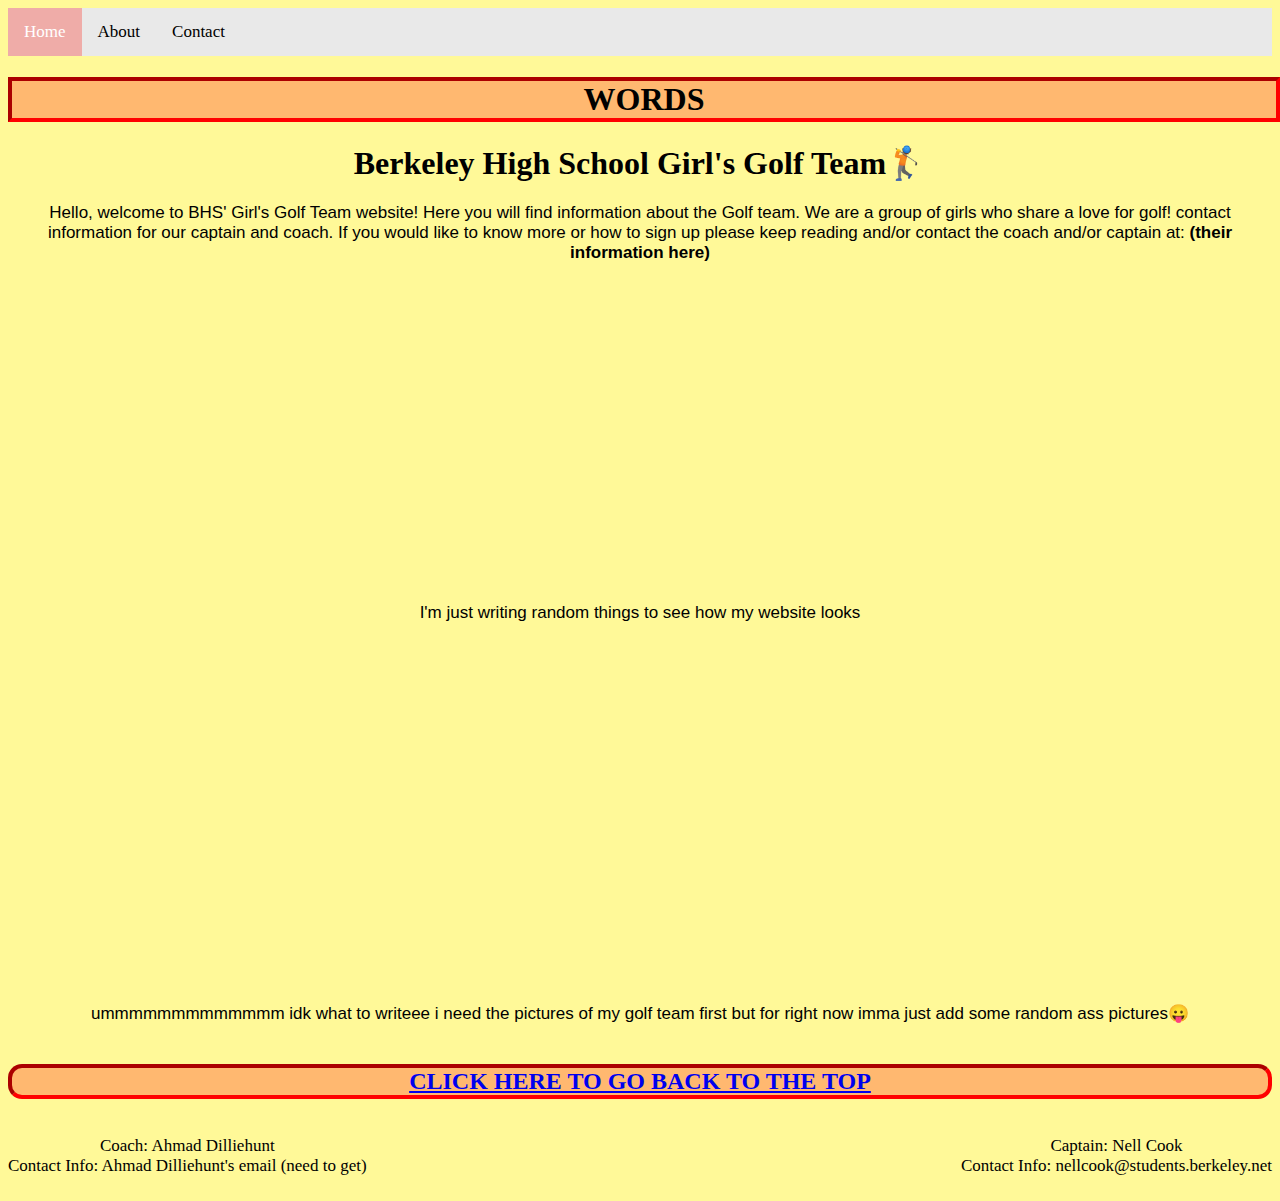
==== index.html @ 00ded3cc "Update index.html" ====
<!DOCTYPE html>
<html lang="en">
<head>
    <meta charset="UTF-8">
    <title>BHS Girl's Golf</title>

    <style>
        body{
            background-color: rgba(255, 244, 49, 0.5);
            text-align:center;
        }

        #head{
            border: 4px inset red;
            background-color: rgba(255, 34, 21, 0.3);
        }

        .highlight{
            border: 4px inset red;
            border-radius: 14px;
            background-color: rgba(255, 34, 21, 0.3);
        }

        p{
            font-size: 17px;
            font-family: "Helvetica", sans-serif;
        }

        .alignleft {
            float: left;
            font-family: defalt;
        }
        .alignright {
            float: right;
            font-family: defalt;
        }

        #head{
            align-items: center;
            width:100%;
            top:0px;
        }

        .topnav {
            overflow: hidden;
            background-color: #e9e9e9;
        }

        .topnav a {
            float: left;
            display: block;
            color: black;
            text-align: center;
            padding: 14px 16px;
            text-decoration: none;
            font-size: 17px;
        }

        .topnav a:hover {
            background-color: #ddd;
            color: black;
        }

        .topnav a.active {
            background-color: rgba(255, 34, 21, 0.3);
            color: white;
        }

        .topnav .search-container {
            float: right;
        }

        .topnav input[type=text] {
            padding: 6px;
            margin-top: 8px;
            font-size: 17px;
            border: none;
        }

        .topnav button {
            float: right;
            padding: 6px 10px;
            margin-top: 8px;
            margin-right: 16px;
            background: #ddd;
            font-size: 17px;
            border: none;
            cursor: pointer;
        }

        .topnav button:hover {
            background: #ccc;
        }

        @media screen and (max-width: 600px) {
            .topnav {
                float: none;
            }
            .topnav a, .topnav input[type=text], .topnav button {
                float: none;
                display: block;
                text-align: left;
                width: 100%;
                margin: 0;
                padding: 14px;
            }
            .topnav input[type=text] {
                border: 1px solid #ccc;
            }
        }

    </style>
</head>
<body>
<div class="topnav">
    <a class="active" href="https://avaanikataria.github.io">Home</a>
    <a href="https://avaanikataria.github.io/about.html">About</a>
    <a href="#contact">Contact</a>
</div>

<h1 id="head">WORDS</h1>

<h1> Berkeley High School Girl's Golf Team🏌</h1>

<p>Hello, welcome to BHS' Girl's Golf Team website! Here you will find information about the Golf team. We are a group of girls who share a love
     for golf! contact information for our captain and coach. If you would like to know more or how to sign up please keep reading and/or contact
     the coach and/or captain at: <b>(their information here) </b> <br> <br> <br> <br> <br> <br> <br> <br> <br> <br> <br> <br> <br>
    <br> <br> <br> <br> <br> I'm just writing random things to see how my website looks <br> <br> <br> <br> <br> <br> <br> <br> <br> <br>
    <br> <br> <br> <br> <br> <br> <br> <br> <br> <br> ummmmmmmmmmmmm idk what to writeee i need the pictures of my golf team first but for right
    now imma just add some random ass pictures😛<br> <br> </p>



<h2 class="highlight"><a href="#head">CLICK HERE TO GO BACK TO THE TOP</a></h2>

<div>
    <p class="alignleft">Coach: Ahmad Dilliehunt<br>
        Contact Info: Ahmad Dilliehunt's email (need to get)</p>
    <p class="alignright">Captain: Nell Cook
        <br>Contact Info: nellcook@students.berkeley.net</p>
</div>
<div style="clear: both;"></div>

</body>
</html>
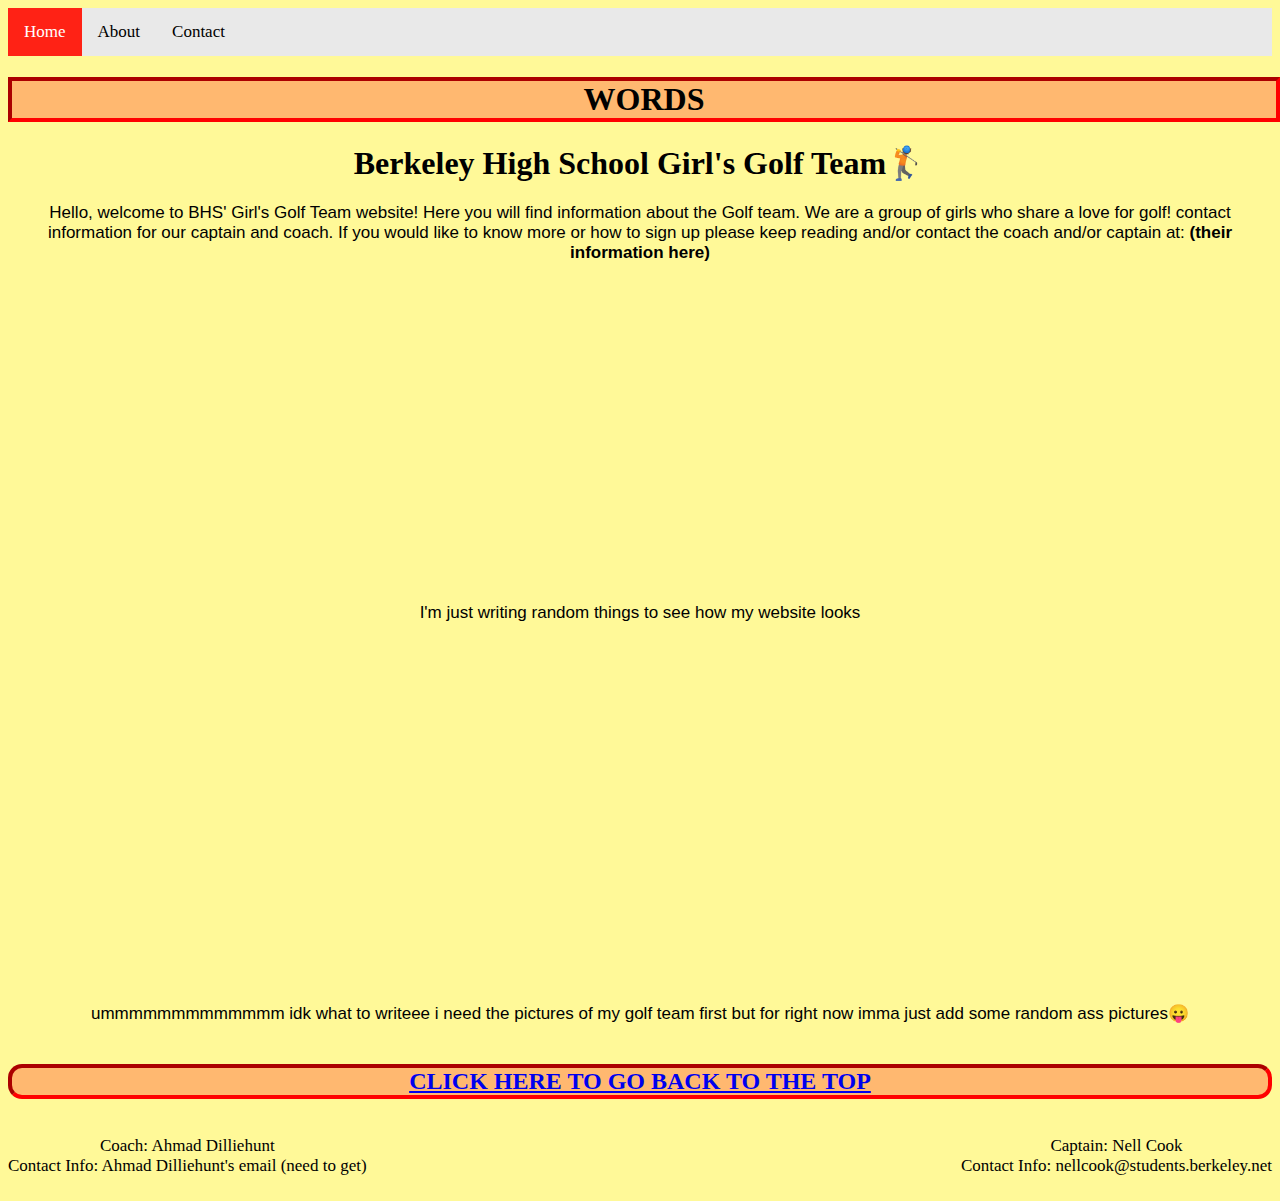
==== commit e171a7ea: "Update index.html" ====
--- a/index.html
+++ b/index.html
@@ -62,7 +62,7 @@
         }
 
         .topnav a.active {
-            background-color: rgba(255, 34, 21, 0.3);
+            background-color: rgb(255, 34, 21);
             color: white;
         }
 
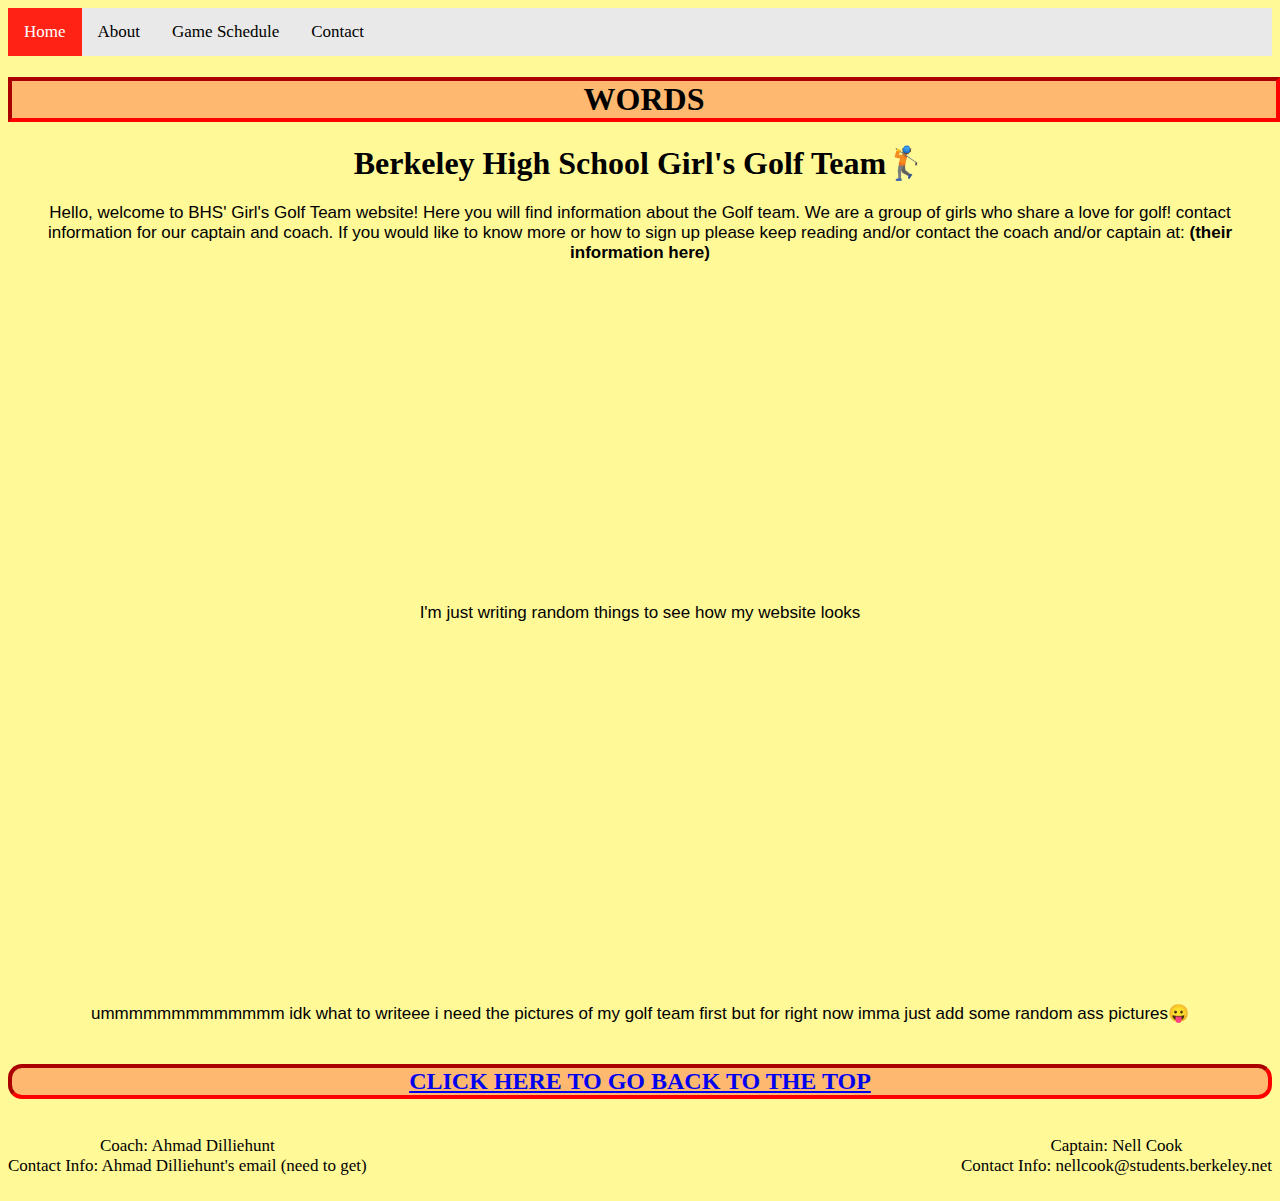
==== commit 97eb1130: "Update index.html" ====
--- a/index.html
+++ b/index.html
@@ -113,8 +113,9 @@
 </head>
 <body>
 <div class="topnav">
-    <a class="active" href="https://avaanikataria.github.io">Home</a>
+    <a class="active" id="top" href="https://avaanikataria.github.io">Home</a>
     <a href="https://avaanikataria.github.io/about.html">About</a>
+    <a href="https://avaanikataria.github.io/gameschedule.html">Game Schedule</a>
     <a href="#contact">Contact</a>
 </div>
 
@@ -130,8 +131,7 @@
     now imma just add some random ass pictures😛<br> <br> </p>
 
 
-
-<h2 class="highlight"><a href="#head">CLICK HERE TO GO BACK TO THE TOP</a></h2>
+<h2 class="highlight"><a href="#top">CLICK HERE TO GO BACK TO THE TOP</a></h2>
 
 <div>
     <p class="alignleft">Coach: Ahmad Dilliehunt<br>
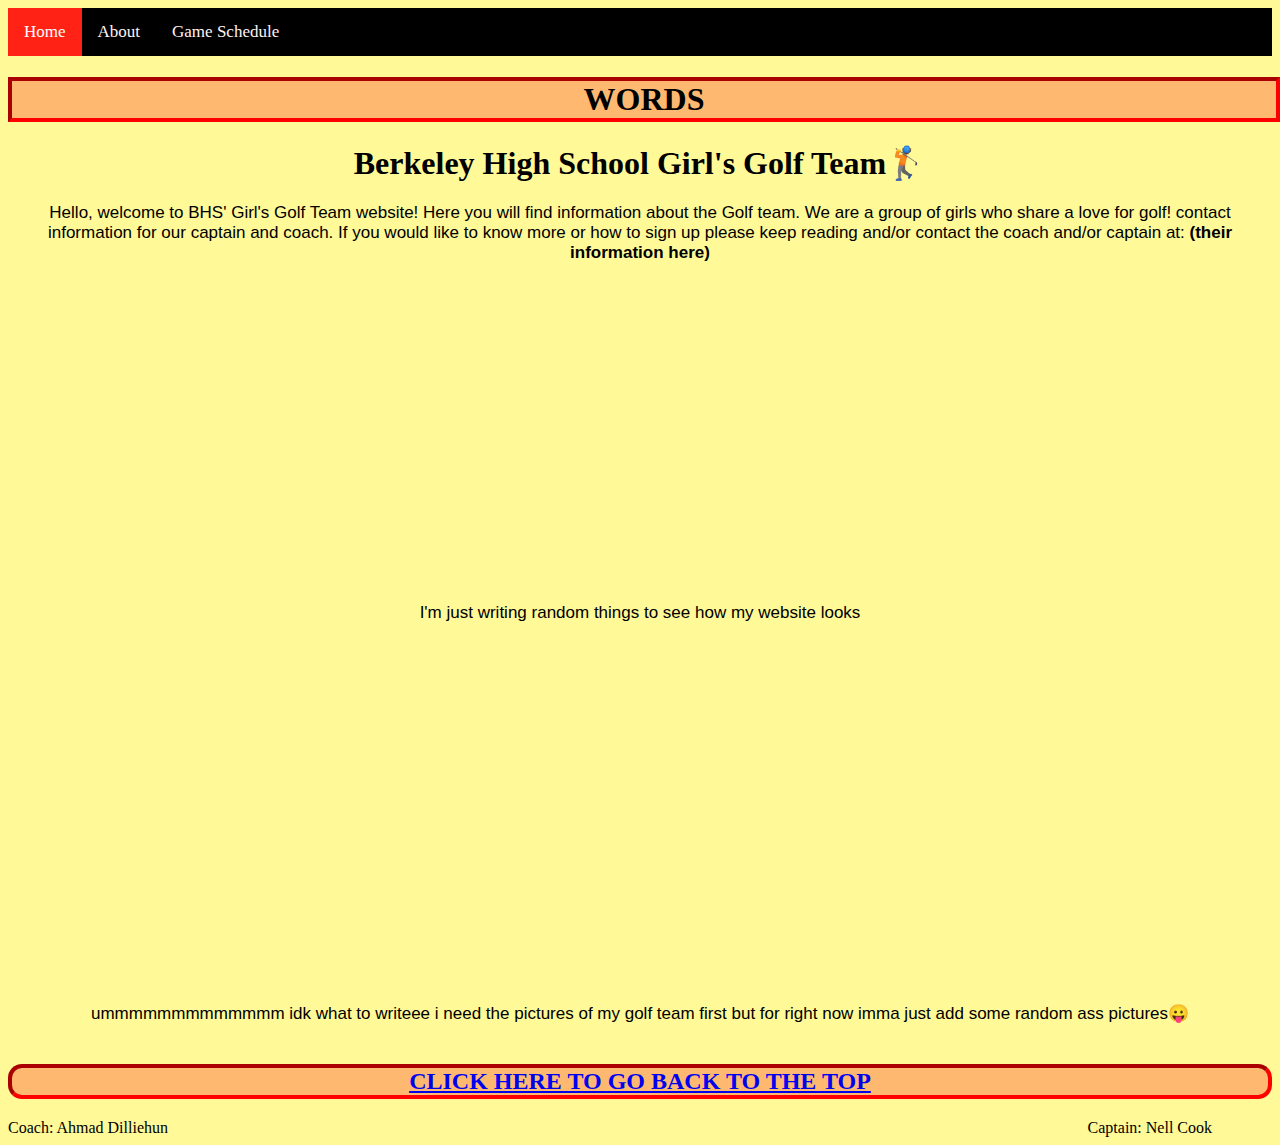
==== commit 49a71e53: "Update index.html" ====
--- a/index.html
+++ b/index.html
@@ -26,14 +26,20 @@
             font-family: "Helvetica", sans-serif;
         }
 
-        .alignleft {
+        /*LINE...*/
+
+        .popup {
             float: left;
             font-family: defalt;
         }
-        .alignright {
+        .popup1 {
             float: right;
+            margin-right: 60px;
             font-family: defalt;
         }
+
+        /* LINE... LINE*/
+
 
         #head{
             align-items: center;
@@ -43,13 +49,13 @@
 
         .topnav {
             overflow: hidden;
-            background-color: #e9e9e9;
+            background-color: rgb(0, 0, 0);
         }
 
         .topnav a {
             float: left;
             display: block;
-            color: black;
+            color: #fff3f4;
             text-align: center;
             padding: 14px 16px;
             text-decoration: none;
@@ -57,8 +63,7 @@
         }
 
         .topnav a:hover {
-            background-color: #ddd;
-            color: black;
+            color: rgb(255, 34, 21);
         }
 
         .topnav a.active {
@@ -109,6 +114,112 @@
             }
         }
 
+        /* LINE... LINE*/
+
+        .popup {
+            position: relative;
+            display: inline-block;
+            cursor: pointer;
+            -webkit-user-select: none;
+            -moz-user-select: none;
+            -ms-user-select: none;
+            user-select: none;
+        }
+
+        /* The actual popup */
+        .popup .popuptext {
+            visibility: hidden;
+            width: 205px;
+            background-color: #555;
+            color: #fff;
+            text-align: center;
+            border-radius: 6px;
+            padding: 8px 0;
+            position: absolute;
+            z-index: 1;
+            bottom: 0%;
+            left: 50%;
+            margin-left: -80px;
+        }
+
+        /* Toggle this class - hide and show the popup */
+        .popup .show {
+            visibility: visible;
+            -webkit-animation: fadeIn 1s;
+            animation: fadeIn 1s;
+        }
+
+        /* Add animation (fade in the popup) */
+        @-webkit-keyframes fadeIn {
+            from {opacity: 0;}
+            to {opacity: 1;}
+        }
+
+        @keyframes fadeIn {
+            from {opacity: 0;}
+            to {opacity:1 ;}
+        }
+
+        /* LINE... LINE*/
+
+        .popup1 {
+            position: relative;
+            display: inline-block;
+            cursor: pointer;
+            -webkit-user-select: none;
+            -moz-user-select: none;
+            -ms-user-select: none;
+            user-select: none;
+        }
+
+        /* The actual popup */
+        .popup1 .popuptext1 {
+            visibility: hidden;
+            width: 205px;
+            background-color: #555;
+            color: #fff;
+            text-align: center;
+            border-radius: 6px;
+            padding: 8px 0;
+            position: absolute;
+            z-index: 1;
+            bottom: 0%;
+            left: 50%;
+            margin-left: -80px;
+        }
+
+        /* Popup arrow */
+        .popup1 .popuptext1::after {
+            content: "";
+            position: absolute;
+            bottom: 97%;
+            left: 50%;
+            margin-left: -5px;
+            border-width: 20px;
+            /*border-style: solid;*/
+            border-color: #555 transparent transparent transparent;
+        }
+
+        /* Toggle this class - hide and show the popup */
+        .popup1 .show {
+            visibility: visible;
+            -webkit-animation: fadeIn 1s;
+            animation: fadeIn 1s;
+        }
+
+        /* Add animation (fade in the popup) */
+        @-webkit-keyframes fadeIn {
+            from {opacity: 0;}
+            to {opacity: 1;}
+        }
+
+        @keyframes fadeIn {
+            from {opacity: 0;}
+            to {opacity:1 ;}
+        }
+
+
+
     </style>
 </head>
 <body>
@@ -116,7 +227,6 @@
     <a class="active" id="top" href="https://avaanikataria.github.io">Home</a>
     <a href="https://avaanikataria.github.io/about.html">About</a>
     <a href="https://avaanikataria.github.io/gameschedule.html">Game Schedule</a>
-    <a href="#contact">Contact</a>
 </div>
 
 <h1 id="head">WORDS</h1>
@@ -133,13 +243,28 @@
 
 <h2 class="highlight"><a href="#top">CLICK HERE TO GO BACK TO THE TOP</a></h2>
 
-<div>
-    <p class="alignleft">Coach: Ahmad Dilliehunt<br>
-        Contact Info: Ahmad Dilliehunt's email (need to get)</p>
-    <p class="alignright">Captain: Nell Cook
-        <br>Contact Info: nellcook@students.berkeley.net</p>
+<div class="popup" onclick="myFunction()">Coach: Ahmad Dilliehun
+    <span class="popuptext" id="myPopup">adilliehunt@hotmail.com</span>
 </div>
+
+<div class="popup1" onclick="Function()">Captain: Nell Cook
+    <span class="popuptext1" id="myPopup1">nellcook@students.berkeley.net</span>
+</div>
+
+
 <div style="clear: both;"></div>
+
+<script>
+    function myFunction() {
+        var popup = document.getElementById("myPopup");
+        popup.classList.toggle("show");
+    }
+
+    function Function() {
+        var popup = document.getElementById("myPopup1");
+        popup.classList.toggle("show");
+    }
+</script>
 
 </body>
 </html>
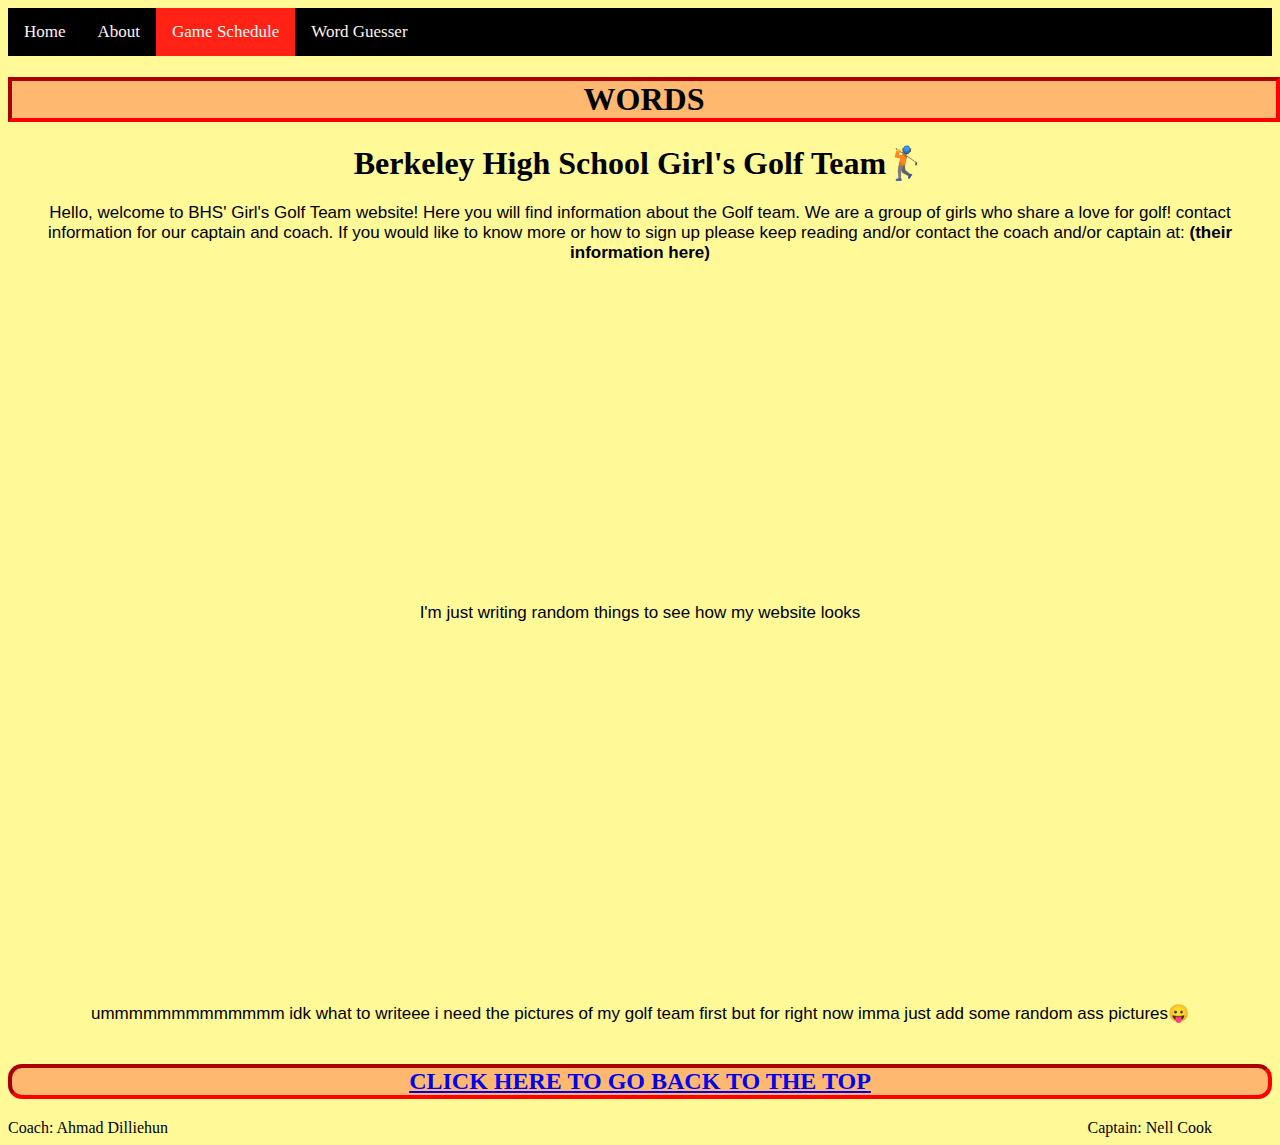
==== commit 9fc635f1: "Update index.html" ====
--- a/index.html
+++ b/index.html
@@ -224,9 +224,10 @@
 </head>
 <body>
 <div class="topnav">
-    <a class="active" id="top" href="https://avaanikataria.github.io">Home</a>
+    <a id="top" href="https://avaanikataria.github.io">Home</a>
     <a href="https://avaanikataria.github.io/about.html">About</a>
-    <a href="https://avaanikataria.github.io/gameschedule.html">Game Schedule</a>
+    <a class="active" href="https://avaanikataria.github.io/gameschedule.html">Game Schedule</a>
+    <a href="https://avaanikataria.github.io/wordguesser">Word Guesser</a>
 </div>
 
 <h1 id="head">WORDS</h1>
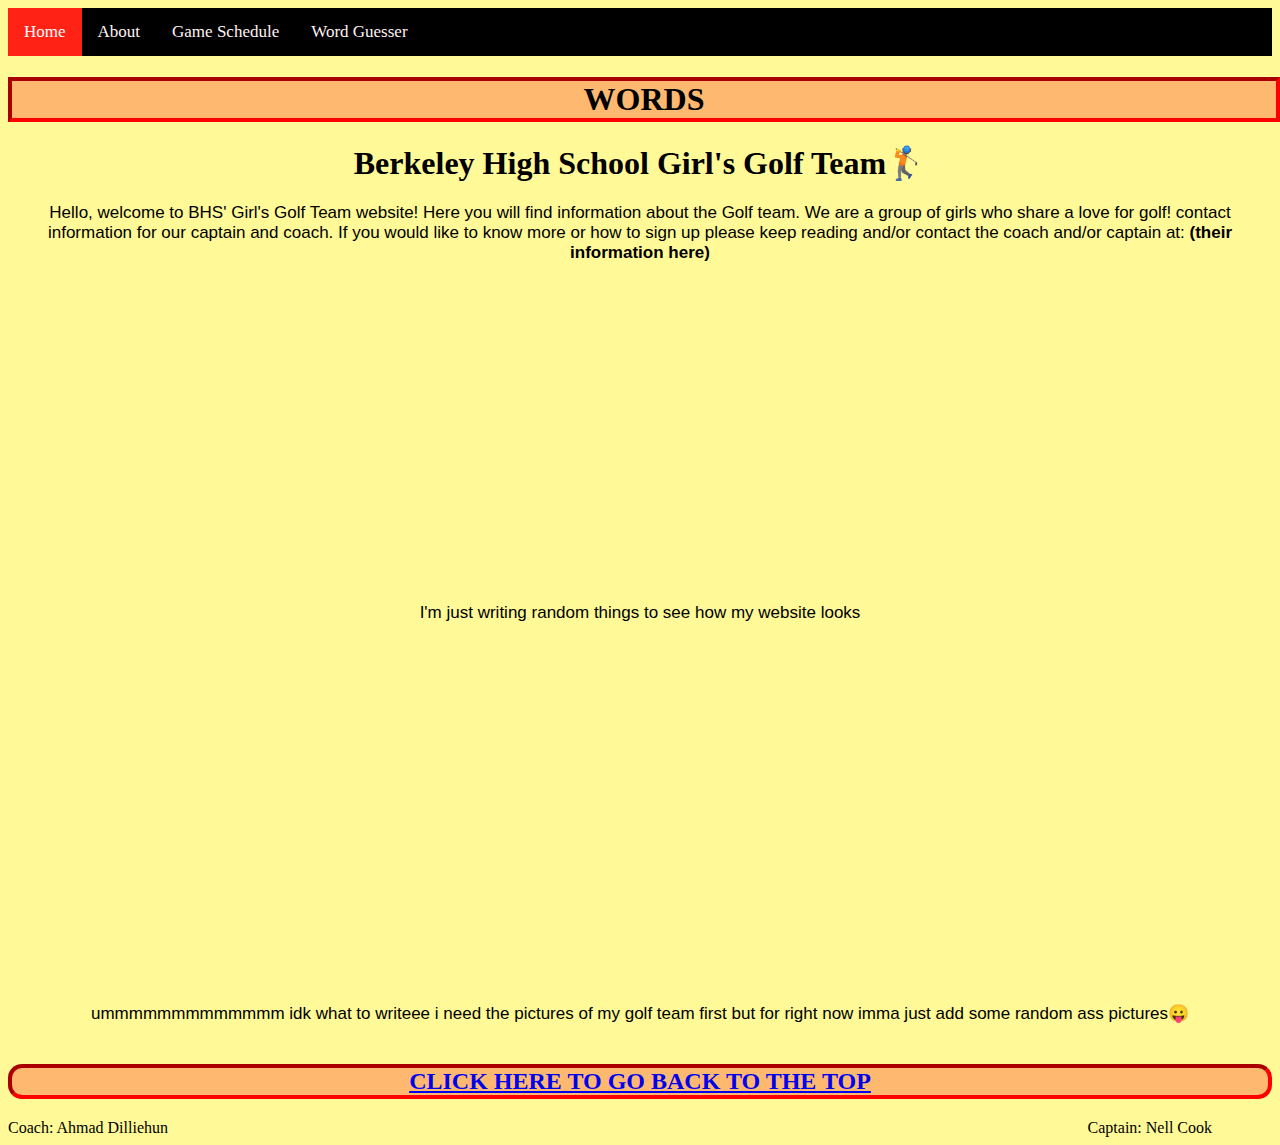
==== commit 627dc0e1: "Update index.html" ====
--- a/index.html
+++ b/index.html
@@ -224,9 +224,9 @@
 </head>
 <body>
 <div class="topnav">
-    <a id="top" href="https://avaanikataria.github.io">Home</a>
+    <a class="active" id="top" href="https://avaanikataria.github.io">Home</a>
     <a href="https://avaanikataria.github.io/about.html">About</a>
-    <a class="active" href="https://avaanikataria.github.io/gameschedule.html">Game Schedule</a>
+    <a href="https://avaanikataria.github.io/gameschedule.html">Game Schedule</a>
     <a href="https://avaanikataria.github.io/wordguesser">Word Guesser</a>
 </div>
 
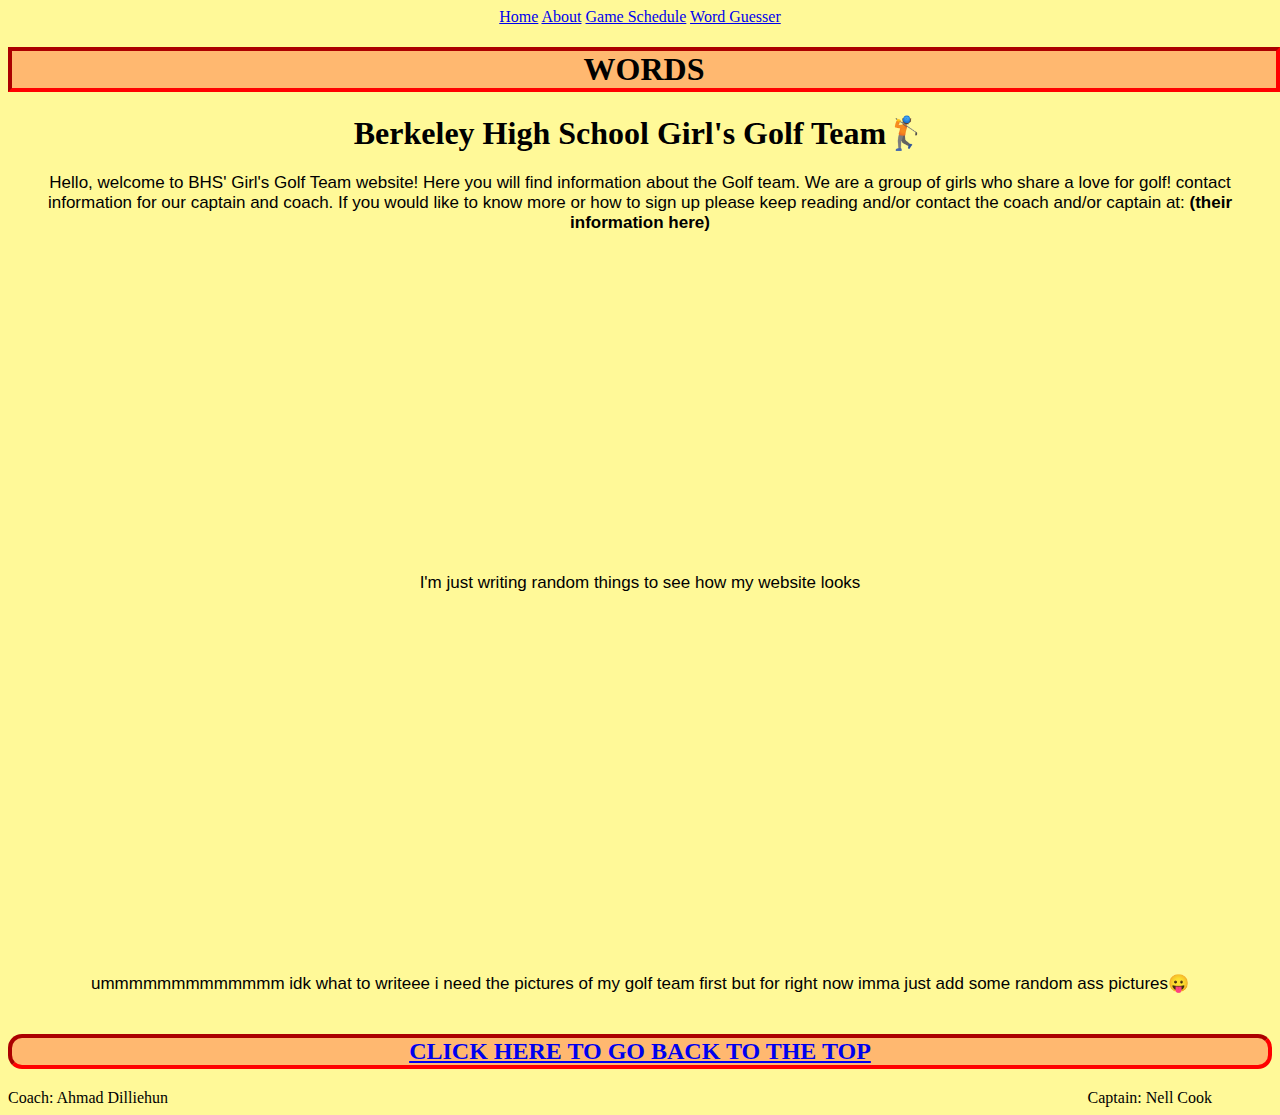
==== commit 25e34a5f: "Update index.html" ====
--- a/index.html
+++ b/index.html
@@ -3,7 +3,7 @@
 <head>
     <meta charset="UTF-8">
     <title>BHS Girl's Golf</title>
-
+    <link rel="stylesheet" type="text/css" href="style.css">
     <style>
         body{
             background-color: rgba(255, 244, 49, 0.5);
@@ -45,73 +45,6 @@
             align-items: center;
             width:100%;
             top:0px;
-        }
-
-        .topnav {
-            overflow: hidden;
-            background-color: rgb(0, 0, 0);
-        }
-
-        .topnav a {
-            float: left;
-            display: block;
-            color: #fff3f4;
-            text-align: center;
-            padding: 14px 16px;
-            text-decoration: none;
-            font-size: 17px;
-        }
-
-        .topnav a:hover {
-            color: rgb(255, 34, 21);
-        }
-
-        .topnav a.active {
-            background-color: rgb(255, 34, 21);
-            color: white;
-        }
-
-        .topnav .search-container {
-            float: right;
-        }
-
-        .topnav input[type=text] {
-            padding: 6px;
-            margin-top: 8px;
-            font-size: 17px;
-            border: none;
-        }
-
-        .topnav button {
-            float: right;
-            padding: 6px 10px;
-            margin-top: 8px;
-            margin-right: 16px;
-            background: #ddd;
-            font-size: 17px;
-            border: none;
-            cursor: pointer;
-        }
-
-        .topnav button:hover {
-            background: #ccc;
-        }
-
-        @media screen and (max-width: 600px) {
-            .topnav {
-                float: none;
-            }
-            .topnav a, .topnav input[type=text], .topnav button {
-                float: none;
-                display: block;
-                text-align: left;
-                width: 100%;
-                margin: 0;
-                padding: 14px;
-            }
-            .topnav input[type=text] {
-                border: 1px solid #ccc;
-            }
         }
 
         /* LINE... LINE*/
@@ -235,8 +168,8 @@
 <h1> Berkeley High School Girl's Golf Team🏌</h1>
 
 <p>Hello, welcome to BHS' Girl's Golf Team website! Here you will find information about the Golf team. We are a group of girls who share a love
-     for golf! contact information for our captain and coach. If you would like to know more or how to sign up please keep reading and/or contact
-     the coach and/or captain at: <b>(their information here) </b> <br> <br> <br> <br> <br> <br> <br> <br> <br> <br> <br> <br> <br>
+    for golf! contact information for our captain and coach. If you would like to know more or how to sign up please keep reading and/or contact
+    the coach and/or captain at: <b>(their information here) </b> <br> <br> <br> <br> <br> <br> <br> <br> <br> <br> <br> <br> <br>
     <br> <br> <br> <br> <br> I'm just writing random things to see how my website looks <br> <br> <br> <br> <br> <br> <br> <br> <br> <br>
     <br> <br> <br> <br> <br> <br> <br> <br> <br> <br> ummmmmmmmmmmmm idk what to writeee i need the pictures of my golf team first but for right
     now imma just add some random ass pictures😛<br> <br> </p>
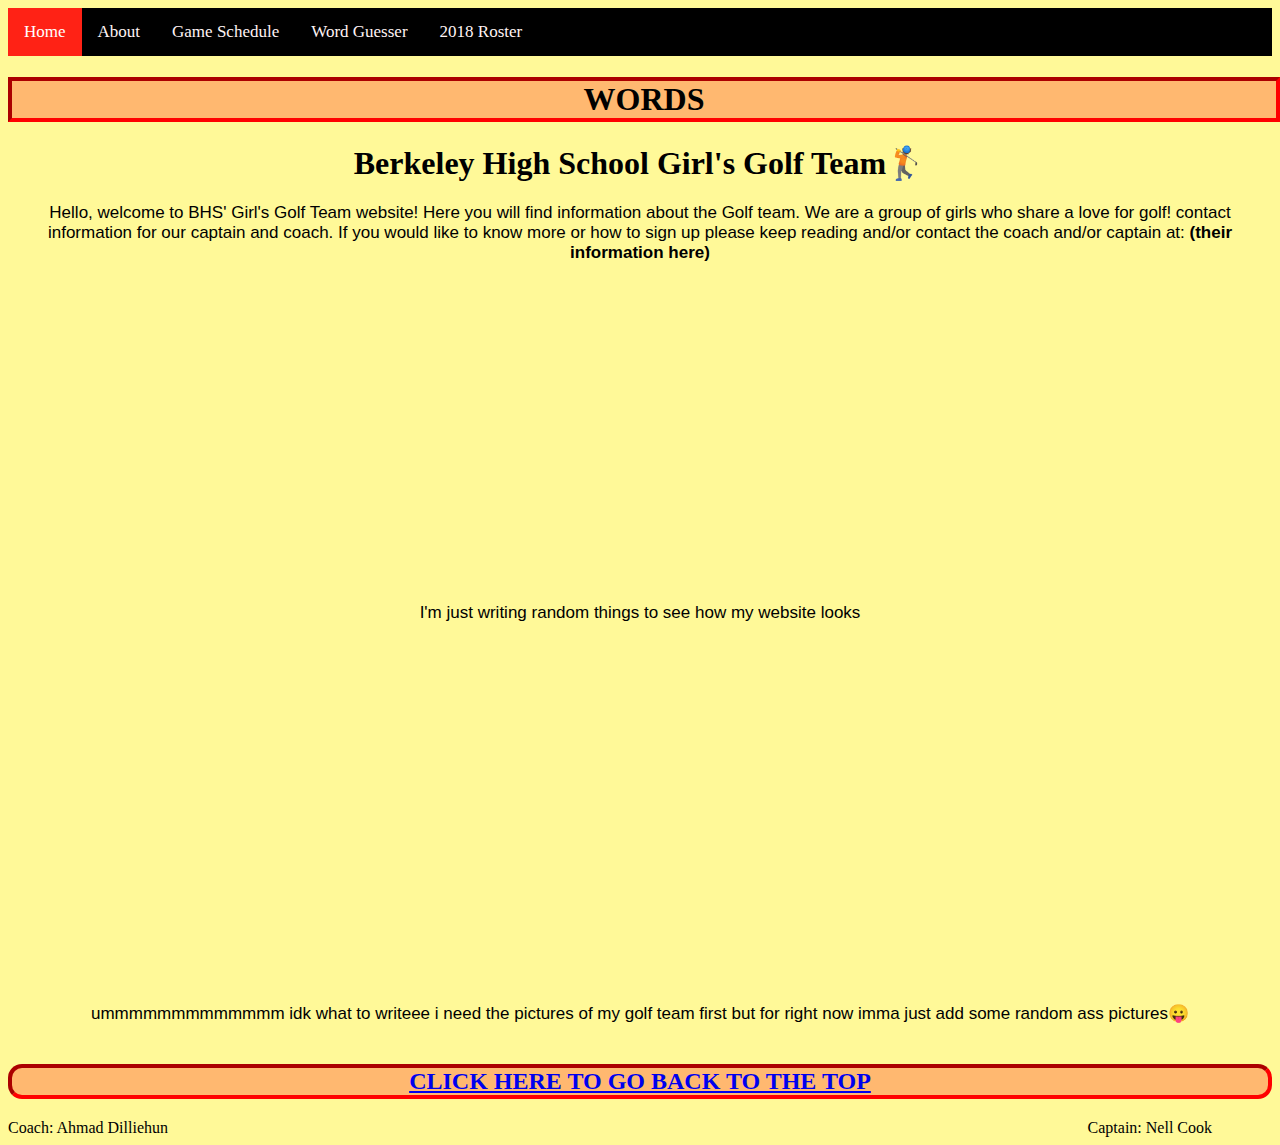
==== commit 77fbe8a1: "Update index.html" ====
--- a/index.html
+++ b/index.html
@@ -160,7 +160,8 @@
     <a class="active" id="top" href="https://avaanikataria.github.io">Home</a>
     <a href="https://avaanikataria.github.io/about.html">About</a>
     <a href="https://avaanikataria.github.io/gameschedule.html">Game Schedule</a>
-    <a href="https://avaanikataria.github.io/wordguesser">Word Guesser</a>
+    <a href="https://avaanikataria.github.io/wordguesser.html">Word Guesser</a>
+    <a href="https://avaanikataria.github.io/roster.html">2018 Roster</a>
 </div>
 
 <h1 id="head">WORDS</h1>
--- a/style.css
+++ b/style.css
@@ -0,0 +1,66 @@
+.topnav {
+    overflow: hidden;
+    background-color: rgb(0, 0, 0);
+}
+
+.topnav a {
+    float: left;
+    display: block;
+    color: #fff3f4;
+    text-align: center;
+    padding: 14px 16px;
+    text-decoration: none;
+    font-size: 17px;
+}
+
+.topnav a:hover {
+    color: rgb(255, 34, 21);
+}
+
+.topnav a.active {
+    background-color: rgb(255, 34, 21);
+    color: white;
+}
+
+.topnav .search-container {
+    float: right;
+}
+
+.topnav input[type=text] {
+    padding: 6px;
+    margin-top: 8px;
+    font-size: 17px;
+    border: none;
+}
+
+.topnav button {
+    float: right;
+    padding: 6px 10px;
+    margin-top: 8px;
+    margin-right: 16px;
+    background: #ddd;
+    font-size: 17px;
+    border: none;
+    cursor: pointer;
+}
+
+.topnav button:hover {
+    background: #ccc;
+}
+
+@media screen and (max-width: 600px) {
+    .topnav {
+        float: none;
+    }
+    .topnav a, .topnav input[type=text], .topnav button {
+        float: none;
+        display: block;
+        text-align: left;
+        width: 100%;
+        margin: 0;
+        padding: 14px;
+    }
+    .topnav input[type=text] {
+        border: 1px solid #ccc;
+    }
+}
